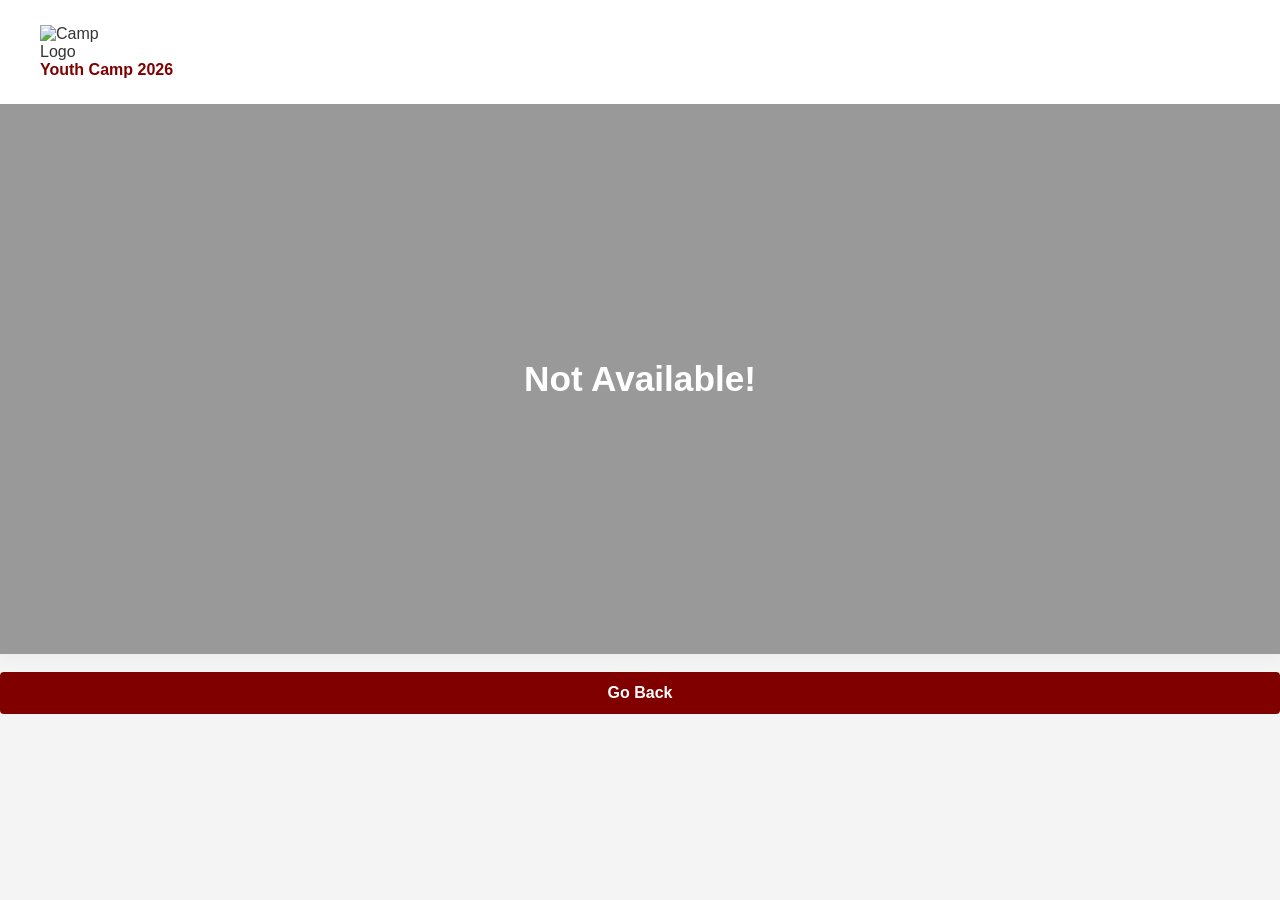
==== empty.html @ 2eab0ad8 "Add files via upload" ====
<!DOCTYPE html>
<html lang="en">
<head>
    <meta charset="UTF-8">
    <meta name="viewport" content="width=device-width, initial-scale=1.0">
    <title>Welcome:Feedback Portal</title>
    <link rel="stylesheet" href="dashboard-style.css">
</head>
<body>

    <div class="portal-wrapper">
       
        <header class="portal-header">
            <div class="logo-container">
                
                <img src="images/YouthCampLogo.jpeg" alt="Camp Logo" class="uni-logo"><h4>Youth Camp 2026</h4>
            </div>
        </header>

      
        <section class="portal-banner">
            <div class="banner-content">
                <b><h1>Not Available! </h1></b>
            </div>
        </section>

        
        
    </div><br>
    <main>
        <form id="loginForm" class="login-form">
            <button type="submit" class="btn-login">Go Back</button>
        </form>
    </main>

</body>
<script>
    document.getElementById('loginForm').addEventListener('submit', function(event) {
        event.preventDefault(); 
        window.location.href = "feedback.html"; 
    });
</script>
</html>
---- dashboard-style.css ----
* {
    margin: 0;
    padding: 0;
    box-sizing: border-box;
    font-family: Arial, Helvetica, sans-serif;
}

body {
    background-color: #f4f4f4;
    color: #333333;
    min-height: 100vh;
    
}
h4 {
   color: #800000;
}

.portal-wrapper {
    width: 100%;
    margin: 0 auto;
    background-color: #ffffff;
}
.btn-login {
    width: 100%;
    background-color: #800000;
    color: white;
    border: none;
    padding: 12px 20px;
    font-size: 1rem;
    font-weight: 600;
    border-radius: 4px;
    cursor: pointer;
    transition: background-color 0.2s ease;
    margin-bottom: 25px;
    align-items: center;
    justify-content: center;
}

.btn-login:hover {
    background-color: #660000;
}


.portal-header {
    padding: 20px 15px;
    background-color: #ffffff;
    display: flex;
    justify-content: flex-start;
}

.uni-logo {
    height: auto;
    width: 100%;
    max-width: 60px; 
    display: block;
}


.portal-banner {
    width: 100%;
    min-height: 300px; 
    background:
        linear-gradient(rgba(0,0,0,0.4), rgba(0,0,0,0.4)),
        url('images/lgbg.jpeg');
    background-size: cover;
    background-position: center 20%; 
    background-repeat: no-repeat;
    display: flex;
    align-items: center;
    justify-content: center;
    color: white;
    position: relative;
    transition: min-height 0.3s ease;
}


@media (min-width: 768px) {
    .portal-banner {
        min-height: 450px; 
    }
}


@media (min-width: 1024px) {
    .portal-banner {
        min-height: 550px; 
    }
}


.portal-main {
    max-width: 1200px;
    margin: 0 auto;
    padding: 20px 15px;
}

.cards-container {
    display: flex;
    flex-direction: column;
    gap: 15px;
    margin-bottom: 25px;
}


.portal-card {
    display: flex;
    flex-direction: column;
    align-items: center;
    justify-content: center;
    text-align: center;
    padding: 30px 20px;
    text-decoration: none;
    border-radius: 4px;
    color: #ffffff;
    transition: transform 0.15s ease, filter 0.15s ease;
   
}

.portal-card:hover {
    filter: brightness(0.92);
    transform: translateY(-1px);
}


.student-card {
    background-color: #003c71; 
}

.applicant-card {
    background-color: #e88200; 
}


.card-icon {
    margin-bottom: 15px;
    display: flex;
    justify-content: center;
    align-items: center;
}

.avatar-icon {
    width: 65px;
    height: 65px;
    color: #ffffff;
}


.dot-circle-icon {
    width: 60px;
    height: 60px;
    border: 6px dotted rgba(255, 255, 255, 0.85);
    border-radius: 50%;
    position: relative;
}
.dot-circle-icon::after {
    content: '';
    position: absolute;
    width: 20px;
    height: 20px;
    border: 4px dotted rgba(255, 255, 255, 0.85);
    border-radius: 50%;
    top: 50%; left: 50%;
    transform: translate(-50%, -50%);
}

.card-text {
    font-size: 1.05rem;
    font-weight: bold;
}


.portal-utilities {
    margin-top: 25px;
}

.utility-link {
    display: block;
    color: #0056b3;
    text-decoration: none;
    font-size: 0.95rem;
    margin-bottom: 30px;
}

.utility-link:hover {
    text-decoration: underline;
}

.help-box {
    background-color: #4a4a4a;
    color: #ffffff;
    padding: 12px 15px;
    font-size: 0.9rem;
    border-radius: 2px;
}


@media (min-width: 600px) {
    .portal-banner {
        padding: 50px 30px;
    }
    .banner-content h1 {
        font-size: 2.2rem;
    }
    .portal-main {
        padding: 30px;
    }
}


@media (min-width: 992px) {
    .portal-wrapper {
        box-shadow: 0 0 20px rgba(0,0,0,0.05);
    }
    
    .portal-header {
        padding: 25px 40px;
    }

    .portal-banner {
        padding: 60px 40px;
    }

    
    .cards-container {
        flex-direction: row;
        gap: 20px;
    }

    .portal-card {
        flex: 1; 
        min-height: 200px;
        padding: 40px 20px;
    }
    
    .portal-utilities {
        max-width: 50%; 
    }
}
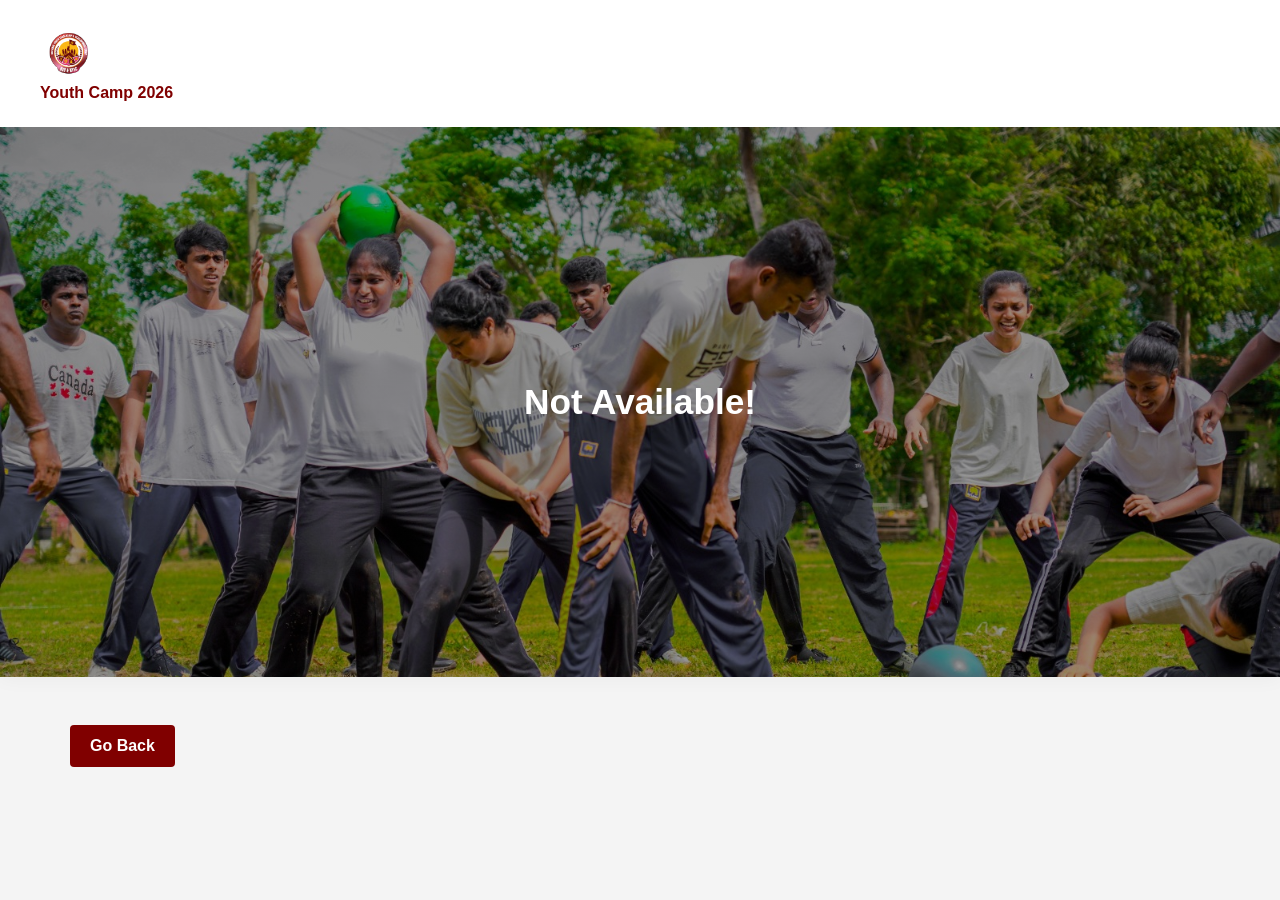
==== commit 6e01a561: "Update empty.html" ====
--- a/empty.html
+++ b/empty.html
@@ -27,11 +27,17 @@
         
         
     </div><br>
-    <main>
-        <form id="loginForm" class="login-form">
-            <button type="submit" class="btn-login">Go Back</button>
-        </form>
-    </main>
+    <main class="portal-main">
+            <div class="cards-container">
+                
+          
+                
+                
+                <form id="loginForm" class="login-form">
+                    <button type="submit" class="btn-login">Go Back</button>
+                </form>
+        </main>
+    </div>
 
 </body>
 <script>
--- a/dashboard-style.css
+++ b/dashboard-style.css
@@ -59,12 +59,12 @@
 
 .portal-banner {
     width: 100%;
-    min-height: 300px; 
+    min-height: 300px; /* Mobile view */
     background:
         linear-gradient(rgba(0,0,0,0.4), rgba(0,0,0,0.4)),
-        url('images/lgbg.jpeg');
+        url('images/Dashboard.jpeg');
     background-size: cover;
-    background-position: center 20%; 
+    background-position: center 20%; /* Keeps faces in frame */
     background-repeat: no-repeat;
     display: flex;
     align-items: center;
@@ -74,17 +74,25 @@
     transition: min-height 0.3s ease;
 }
 
-
+/* Tablet View */
 @media (min-width: 768px) {
     .portal-banner {
-        min-height: 450px; 
-    }
-}
-
-
+        min-height: 450px;
+    }
+}
+
+/* Laptop View */
 @media (min-width: 1024px) {
     .portal-banner {
-        min-height: 550px; 
+        min-height: 550px;
+    }
+}
+
+/* Ultra-Wide & 4K Displays (2560px and up) */
+@media (min-width: 2560px) {
+    .portal-banner {
+        min-height: 700px; /* Scales the height up proportionally for massive screens */
+        background-position: center 15%; /* Refines vertical alignment for extreme widths */
     }
 }
 
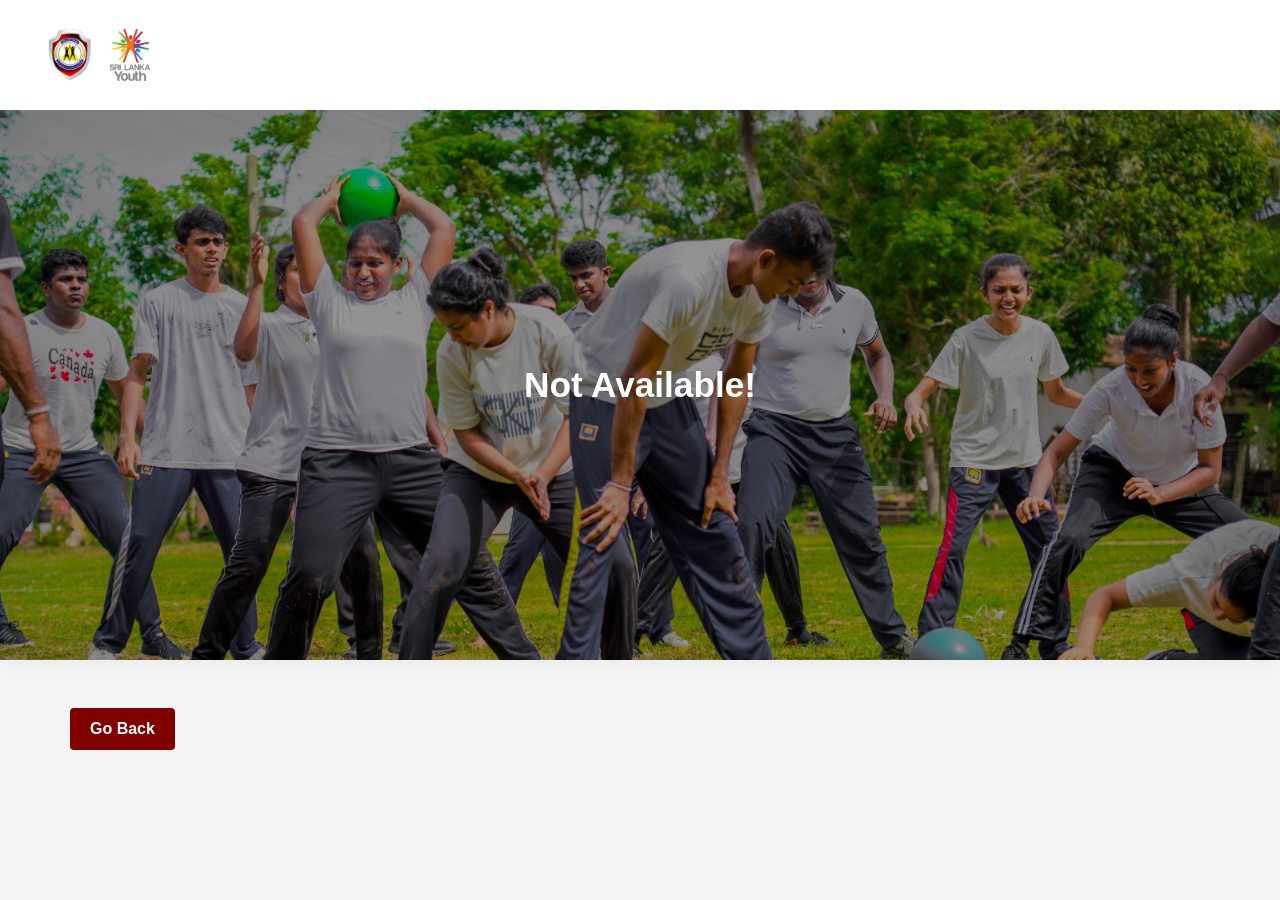
==== commit a9aedafe: "Update empty.html" ====
--- a/empty.html
+++ b/empty.html
@@ -13,7 +13,13 @@
         <header class="portal-header">
             <div class="logo-container">
                 
-                <img src="images/YouthCampLogo.jpeg" alt="Camp Logo" class="uni-logo"><h4>Youth Camp 2026</h4>
+                <img src="images/nyclogo.png" alt="Camp Logo" class="uni-logo">
+                
+            </div>
+            <div class="logo-container">
+                
+                
+                <img src="images/nysc.jpg" alt="Camp Logo" class="uni-logo">
             </div>
         </header>
 
